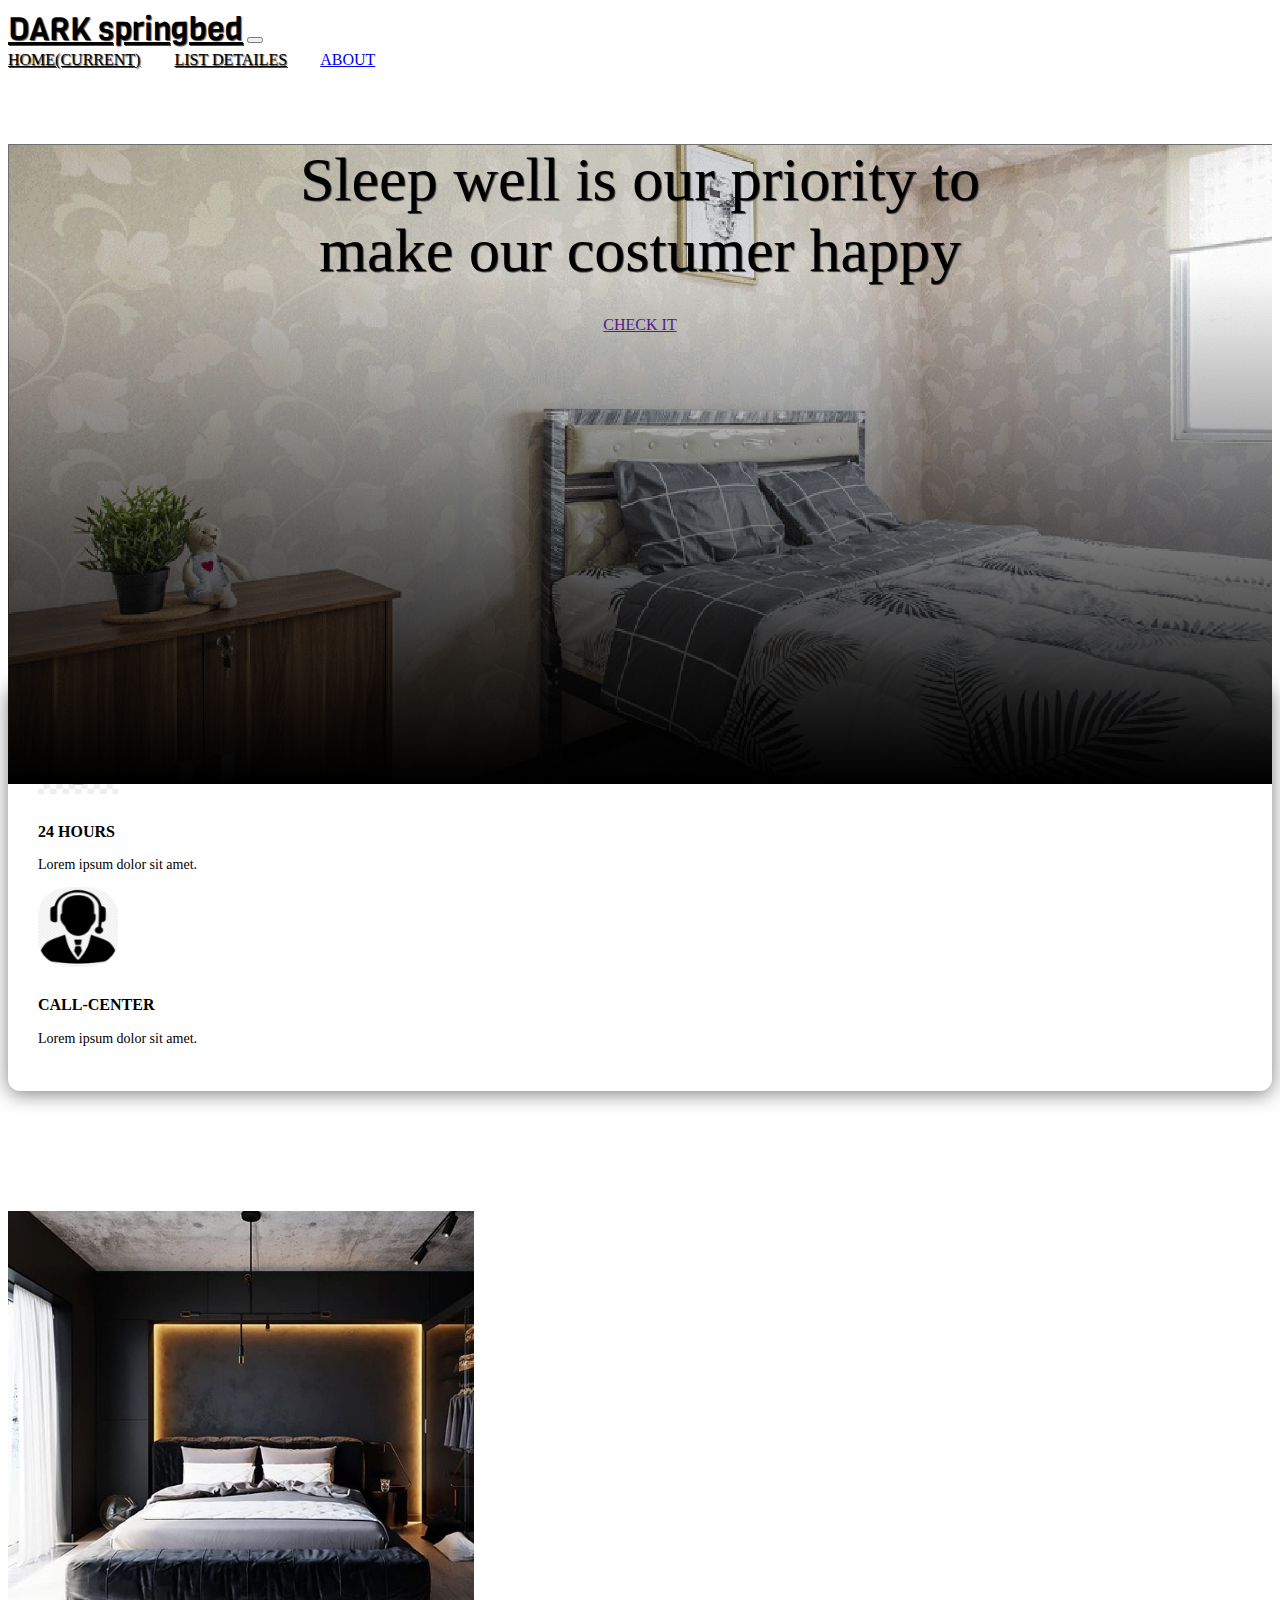
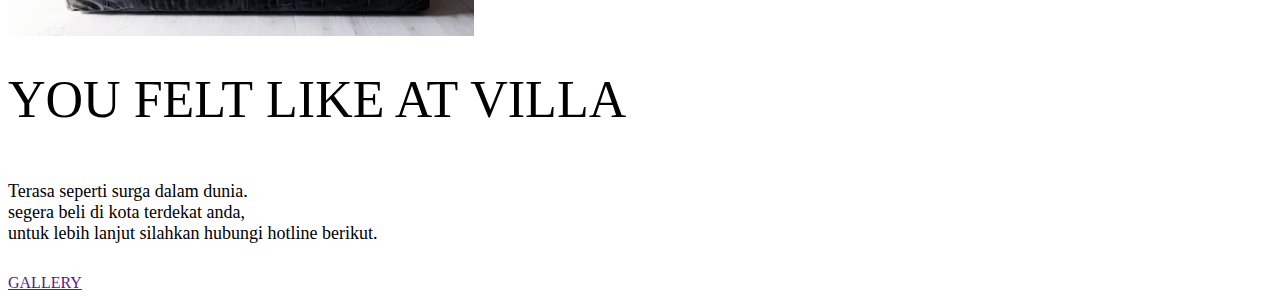
==== index.html @ c739e209 "Add files via upload" ====
<!doctype html>
<html lang="en">
  <head>
    <!-- Required meta tags -->
    <meta charset="utf-8">
    <meta name="viewport" content="width=device-width, initial-scale=1, shrink-to-fit=no">

    <!-- Bootstrap CSS -->
    <link rel="stylesheet" href="https://stackpath.bootstrapcdn.com/bootstrap/4.5.0/css/bootstrap.min.css" integrity="sha384-9aIt2nRpC12Uk9gS9baDl411NQApFmC26EwAOH8WgZl5MYYxFfc+NcPb1dKGj7Sk" crossorigin="anonymous">

    <!-- My Fonts -->
    <link href="https://fonts.googleapis.com/css2?family=Viga&display=swap" rel="stylesheet">

    <!-- My CSS -->
    <link rel="stylesheet" href="style.css">


    <title>DARK springbed</title>
  </head>
  <body>
     <!-- Navbar -->
     <nav class="navbar navbar-expand-lg navbar-light">
       <div class="container">
        <a class="navbar-brand" href="#">DARK springbed</a>
        <button class="navbar-toggler" type="button" data-toggle="collapse" data-target="#navbarNavAltMarkup" aria-controls="navbarNavAltMarkup" aria-expanded="false" aria-label="Toggle navigation">
          <span class="navbar-toggler-icon"></span>
        </button>
        <div class="collapse navbar-collapse" id="navbarNavAltMarkup">
          <div class="navbar-nav ml-auto">
            <a class="nav-item nav-link active" href="#">Home<span class="sr-only">(current)</span></a>
            <a class="nav-item nav-link" href="#">List Detailes</a>
            <a class="nav-item btn btn-primary tombol" href="#">About</a>
          </div>
        </div>
     </div>
     </nav>
     <!-- akhir Navbar -->


     <!-- Jumbotron -->
      <div class="jumbotron jumbotron-fluid">
        <div class="container">
          <h1 class="display-4">Sleep <span>well</span> is our priority to<br> make our costumer <span>happy</span></h1>
          <a href=""class="btn btn-primary tombol">CHECK IT</a>
        </div>
      </div>
     <!-- Akhir Jumbotron -->


     <!-- Container -->
     <div class="container">


      <!-- info Panel -->
      <div class="row justify-content-center">
        <div class="col-10 info-panel">
          <div class="row">
            <div class="col-lg">
             <img src="img/jam gadang.jpg" alt="employee" class="float-left">
             <h4>24 Hours</h4>
             <p>Lorem ipsum dolor sit amet.</p>  
            </div>
            <div class="col-lg">
              <img src="img/call center.jpg" alt="calling"  class="float-left">
              <h4>Call-Center</h4>
              <p>Lorem ipsum dolor sit amet.</p>  
            </div>
          </div>
        </div>
      </div>
      <!-- akhir info panel -->


      <!-- Workingspace -->
      <div class="row workingspace">
        <div class="col-lg-5">
        <img src="img/bed@2.jpg" alt="Workingspace" class="img-fluid">
      </div>
        <div class="col-lg-5">
          <h3>You <span>felt</span> like at <span>villa</span></h3>
          <p>Terasa seperti surga dalam dunia.<br>segera beli di kota terdekat anda,<br> untuk lebih lanjut silahkan hubungi hotline berikut.</p>
          <a href="" class="btn btn-primary tombol ">Gallery</a>
        </div>
      </div>
      <!-- akhir workingspace -->



     </div>
      <!-- akhir container -->





    <!-- Optional JavaScript -->
    <!-- jQuery first, then Popper.js, then Bootstrap JS -->
    <script src="https://code.jquery.com/jquery-3.5.1.slim.min.js" integrity="sha384-DfXdz2htPH0lsSSs5nCTpuj/zy4C+OGpamoFVy38MVBnE+IbbVYUew+OrCXaRkfj" crossorigin="anonymous"></script>
    <script src="https://cdn.jsdelivr.net/npm/popper.js@1.16.0/dist/umd/popper.min.js" integrity="sha384-Q6E9RHvbIyZFJoft+2mJbHaEWldlvI9IOYy5n3zV9zzTtmI3UksdQRVvoxMfooAo" crossorigin="anonymous"></script>
    <script src="https://stackpath.bootstrapcdn.com/bootstrap/4.5.0/js/bootstrap.min.js" integrity="sha384-OgVRvuATP1z7JjHLkuOU7Xw704+h835Lr+6QL9UvYjZE3Ipu6Tp75j7Bh/kR0JKI" crossorigin="anonymous"></script>
  </body>
</html>
---- style.css ----
/* Navbar */
.navbar {
    position: relative;
    z-index: 1;
}
.navbar-brand {
    font-family: Viga;
    font-size: 32px;
}

/* Jumbotron */
.jumbotron {
    background-image: url(img/spring\ bed@2x.jpg);
    background-size: cover;
    height: 540px;
    text-align: center;   
    position: relative;
}

.jumbotron .container {
    z-index: 1;
    position: relative;
}

.jumbotron::after {
    content: '';
    display: block;
    width: 100%;
    height: 80%;
    background-image: linear-gradient(to top, rgba(0,0,0,1), rgba(0,0,0,0));
    position: absolute;
    bottom: 0;
}

.jumbotron .display-4 {
    margin-top: 150px;
    font-weight: 200;
    text-shadow: 1px 1px 1px rgba(0, 0, 0, 0.7);
    font-size: 40px;
    margin-bottom: 30px;
}

.jumbotron .display-4 span {
    font-weight: 500;
}


/* Info Panel */
.info-panel {
    box-shadow: 0 3px 20px rgba(0, 0, 0, 0.5);
    border-radius: 12px;
    margin-top: -100px;
    background-color: white;
    padding: 30px;

}

.info-panel img {
    width: 80px;
    height: 80px;
    margin-right: 20px;
    margin-bottom: 20px;
}

.info-panel h4 {
    font-size: 16px;
    text-transform: uppercase;
    font-weight: bold;
    margin-top: 5px;
    
}

.info-panel p {
    font-size: 14px;
    color: black;
    margin-top: -5px;
    font-weight: 200;
}


/* Workingspace */
.workingspace {
    margin-top: 120px;
    text-align: center;
}

.workingspace h3 {
    font-size: 52px;
    font-weight: 200;
    text-transform: uppercase;
    margin-top: 30px;
}

.workingspace h3 span {
    font-weight: 500; 
}

.workingspace p {
    font-size: 18px;
    color: black;
    font-weight: 200;
    margin: 30px 0;
}



/* Utility */
.tombol {
    text-transform: uppercase;
    border-radius: 40px;
}


/* DESKTOP VERSION */
@media (min-width: 992px) {
    .navbar-brand, .nav-link {
        color: black !important;
        text-shadow: 1px 1px 1px rgba(0, 0, 0, 0.7);
    } 

    .nav-link {
        text-transform: uppercase;
        margin-right: 30px;
    }

    .nav-link:hover::after {
        content: '';
        display: block;
        border-bottom: 3px solid #0b63dc;
        width: 50%;
        margin: auto;
        padding-bottom: 5px;
        margin-bottom: -8px;
    }


    .jumbotron{
        margin-top: -75px; 
        height: 640px;
    }
    
    .jumbotron .display-4 {
        font-size: 62px;
    }


    .workingspace {
        text-align: left;
    }


 }
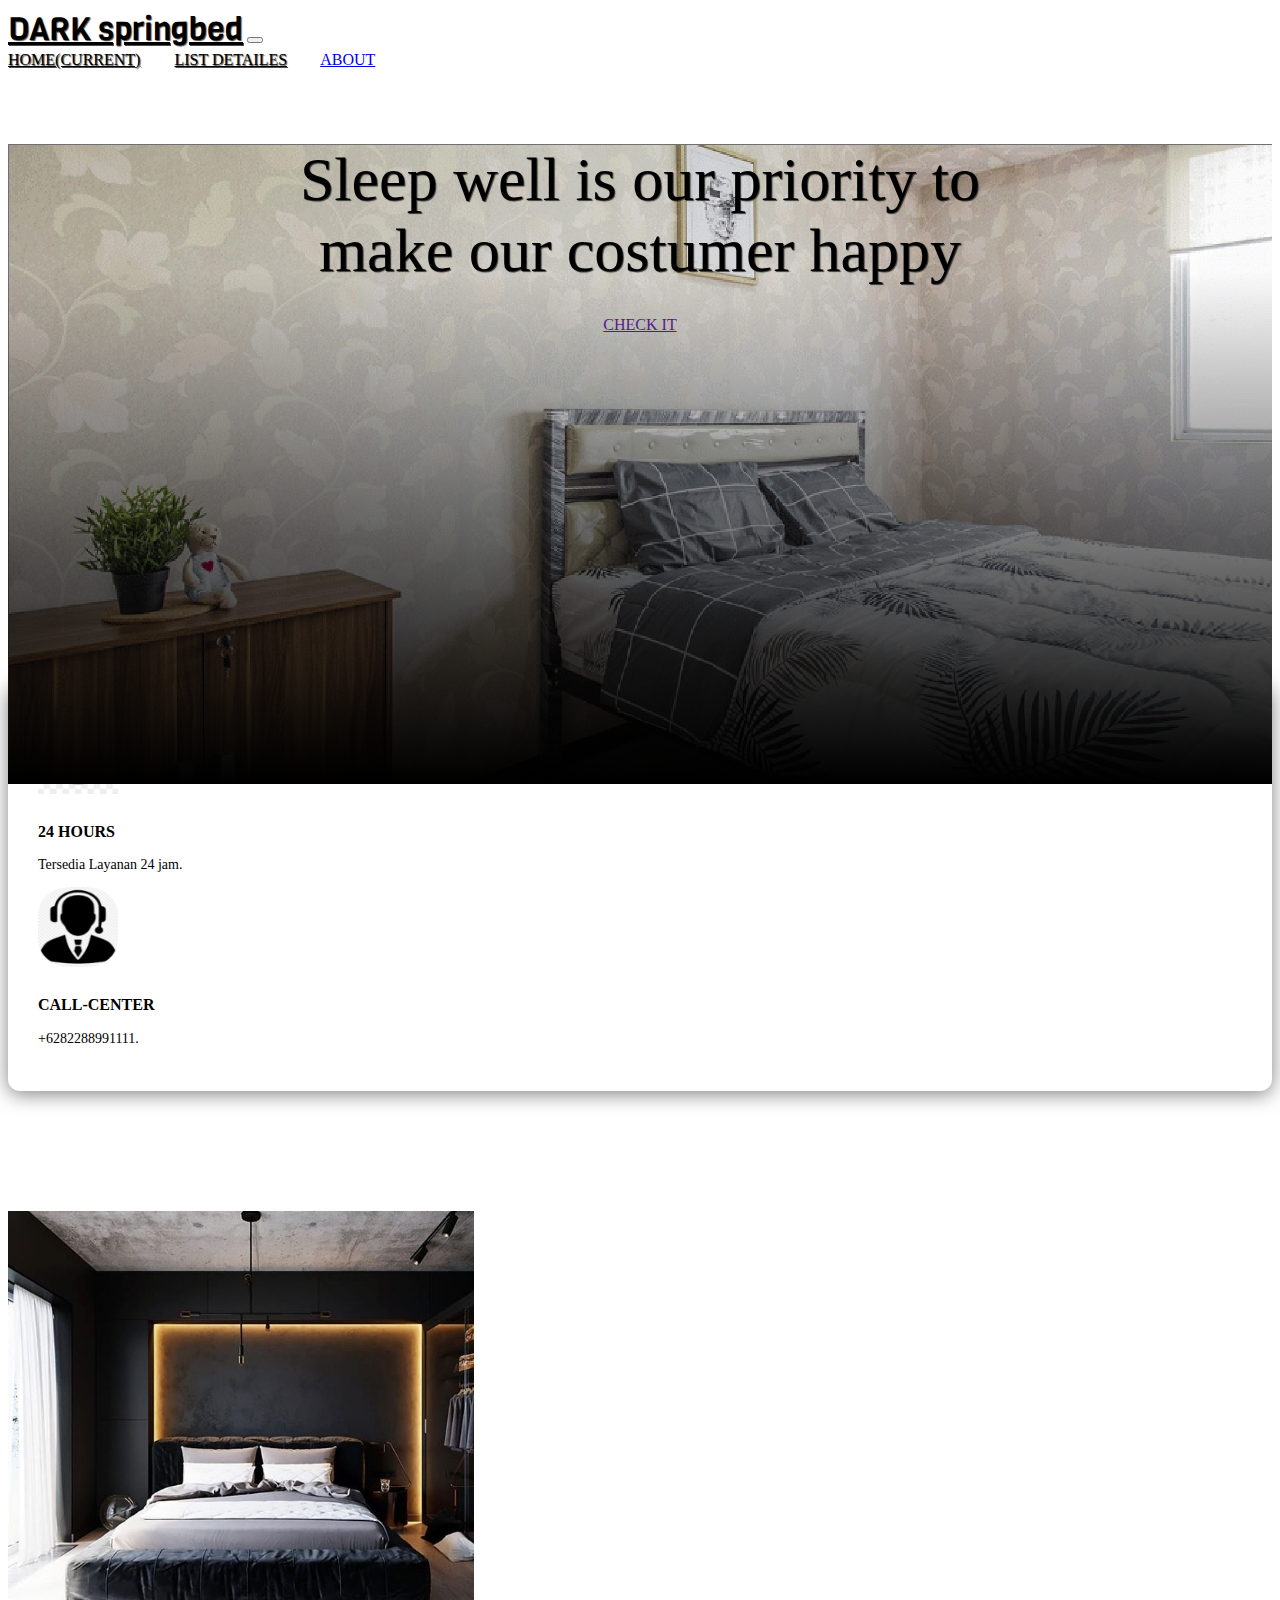
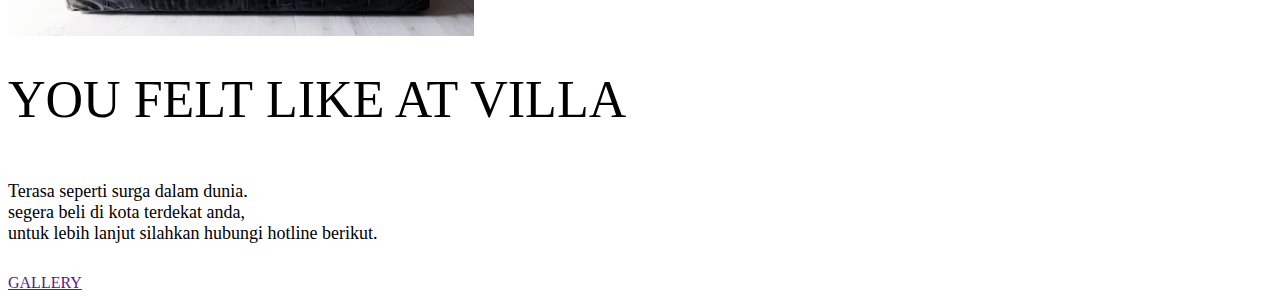
==== commit 15b1556c: "Update index.html" ====
--- a/index.html
+++ b/index.html
@@ -58,12 +58,12 @@
             <div class="col-lg">
              <img src="img/jam gadang.jpg" alt="employee" class="float-left">
              <h4>24 Hours</h4>
-             <p>Lorem ipsum dolor sit amet.</p>  
+             <p>Tersedia Layanan 24 jam.</p>  
             </div>
             <div class="col-lg">
               <img src="img/call center.jpg" alt="calling"  class="float-left">
               <h4>Call-Center</h4>
-              <p>Lorem ipsum dolor sit amet.</p>  
+              <p>+6282288991111.</p>  
             </div>
           </div>
         </div>
@@ -99,4 +99,4 @@
     <script src="https://cdn.jsdelivr.net/npm/popper.js@1.16.0/dist/umd/popper.min.js" integrity="sha384-Q6E9RHvbIyZFJoft+2mJbHaEWldlvI9IOYy5n3zV9zzTtmI3UksdQRVvoxMfooAo" crossorigin="anonymous"></script>
     <script src="https://stackpath.bootstrapcdn.com/bootstrap/4.5.0/js/bootstrap.min.js" integrity="sha384-OgVRvuATP1z7JjHLkuOU7Xw704+h835Lr+6QL9UvYjZE3Ipu6Tp75j7Bh/kR0JKI" crossorigin="anonymous"></script>
   </body>
-</html>+</html>
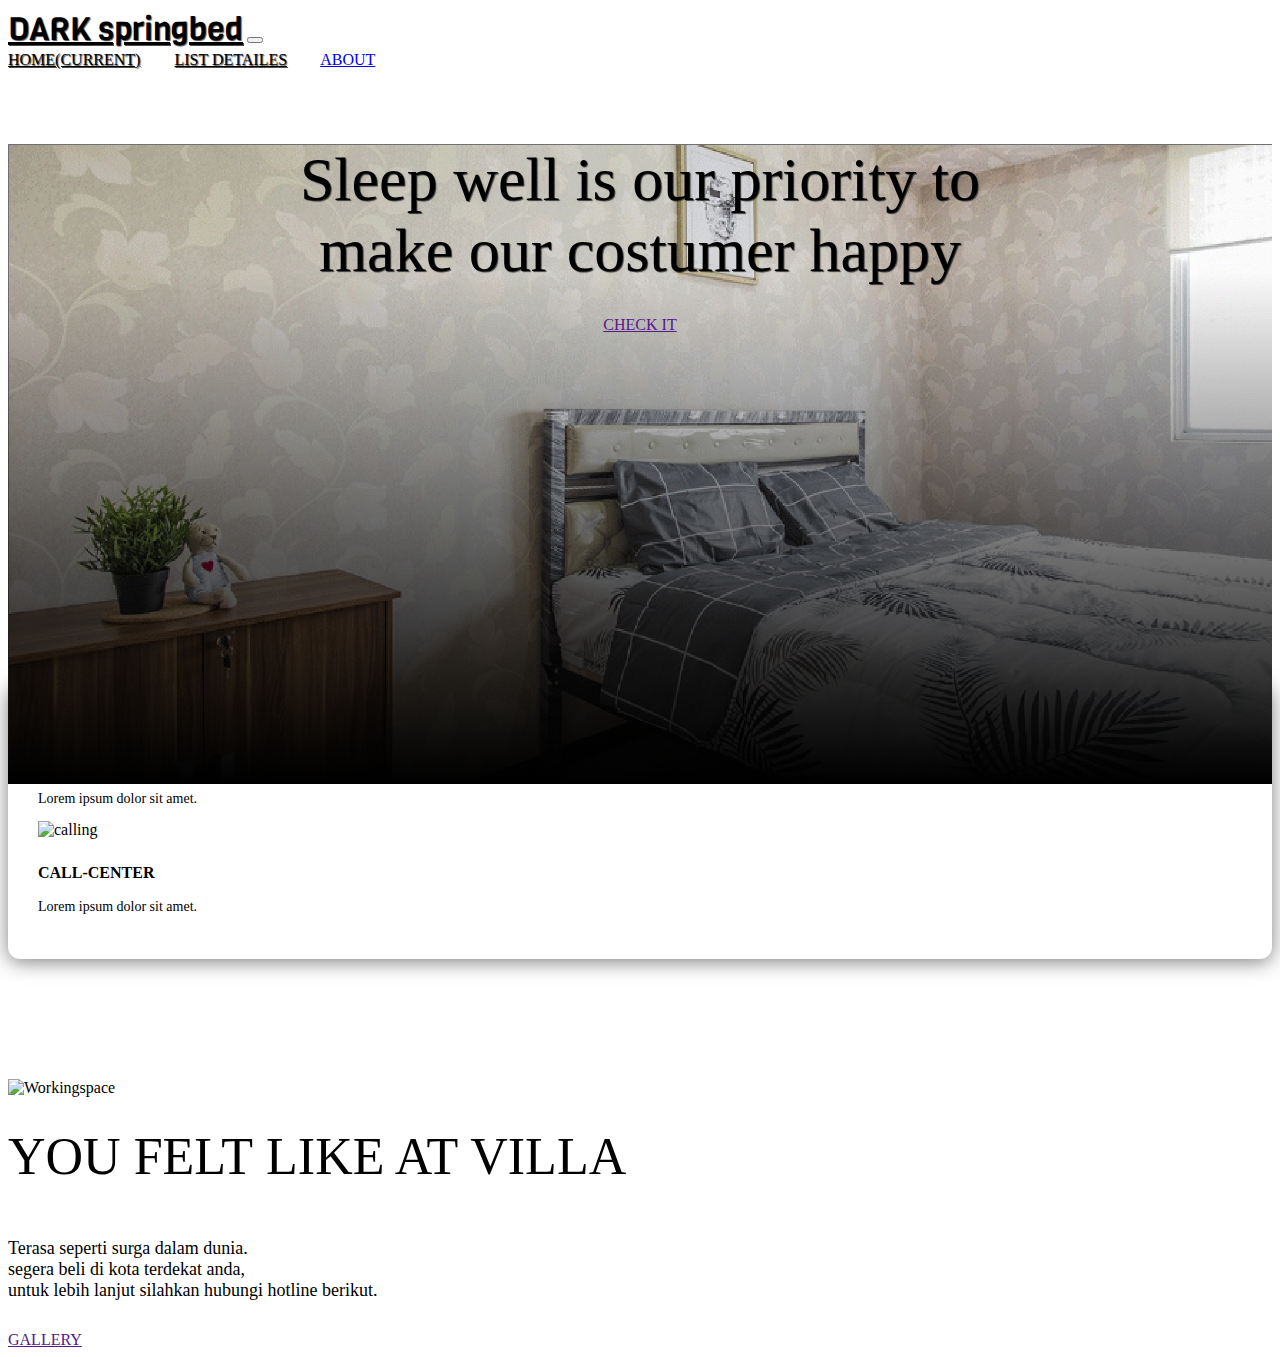
==== commit 42a4e49e: "itu html nya" ====
--- a/index.html
+++ b/index.html
@@ -56,14 +56,14 @@
         <div class="col-10 info-panel">
           <div class="row">
             <div class="col-lg">
-             <img src="img/jam gadang.jpg" alt="employee" class="float-left">
+             <img src="img/employee.jpg" alt="employee" class="float-left">
              <h4>24 Hours</h4>
-             <p>Tersedia Layanan 24 jam.</p>  
+             <p>Lorem ipsum dolor sit amet.</p>  
             </div>
             <div class="col-lg">
-              <img src="img/call center.jpg" alt="calling"  class="float-left">
+              <img src="img/calling.jpg" alt="calling"  class="float-left">
               <h4>Call-Center</h4>
-              <p>+6282288991111.</p>  
+              <p>Lorem ipsum dolor sit amet.</p>  
             </div>
           </div>
         </div>
@@ -74,7 +74,7 @@
       <!-- Workingspace -->
       <div class="row workingspace">
         <div class="col-lg-5">
-        <img src="img/bed@2.jpg" alt="Workingspace" class="img-fluid">
+        <img src="img/workingspace.png" alt="Workingspace" class="img-fluid">
       </div>
         <div class="col-lg-5">
           <h3>You <span>felt</span> like at <span>villa</span></h3>
@@ -99,4 +99,4 @@
     <script src="https://cdn.jsdelivr.net/npm/popper.js@1.16.0/dist/umd/popper.min.js" integrity="sha384-Q6E9RHvbIyZFJoft+2mJbHaEWldlvI9IOYy5n3zV9zzTtmI3UksdQRVvoxMfooAo" crossorigin="anonymous"></script>
     <script src="https://stackpath.bootstrapcdn.com/bootstrap/4.5.0/js/bootstrap.min.js" integrity="sha384-OgVRvuATP1z7JjHLkuOU7Xw704+h835Lr+6QL9UvYjZE3Ipu6Tp75j7Bh/kR0JKI" crossorigin="anonymous"></script>
   </body>
-</html>
+</html>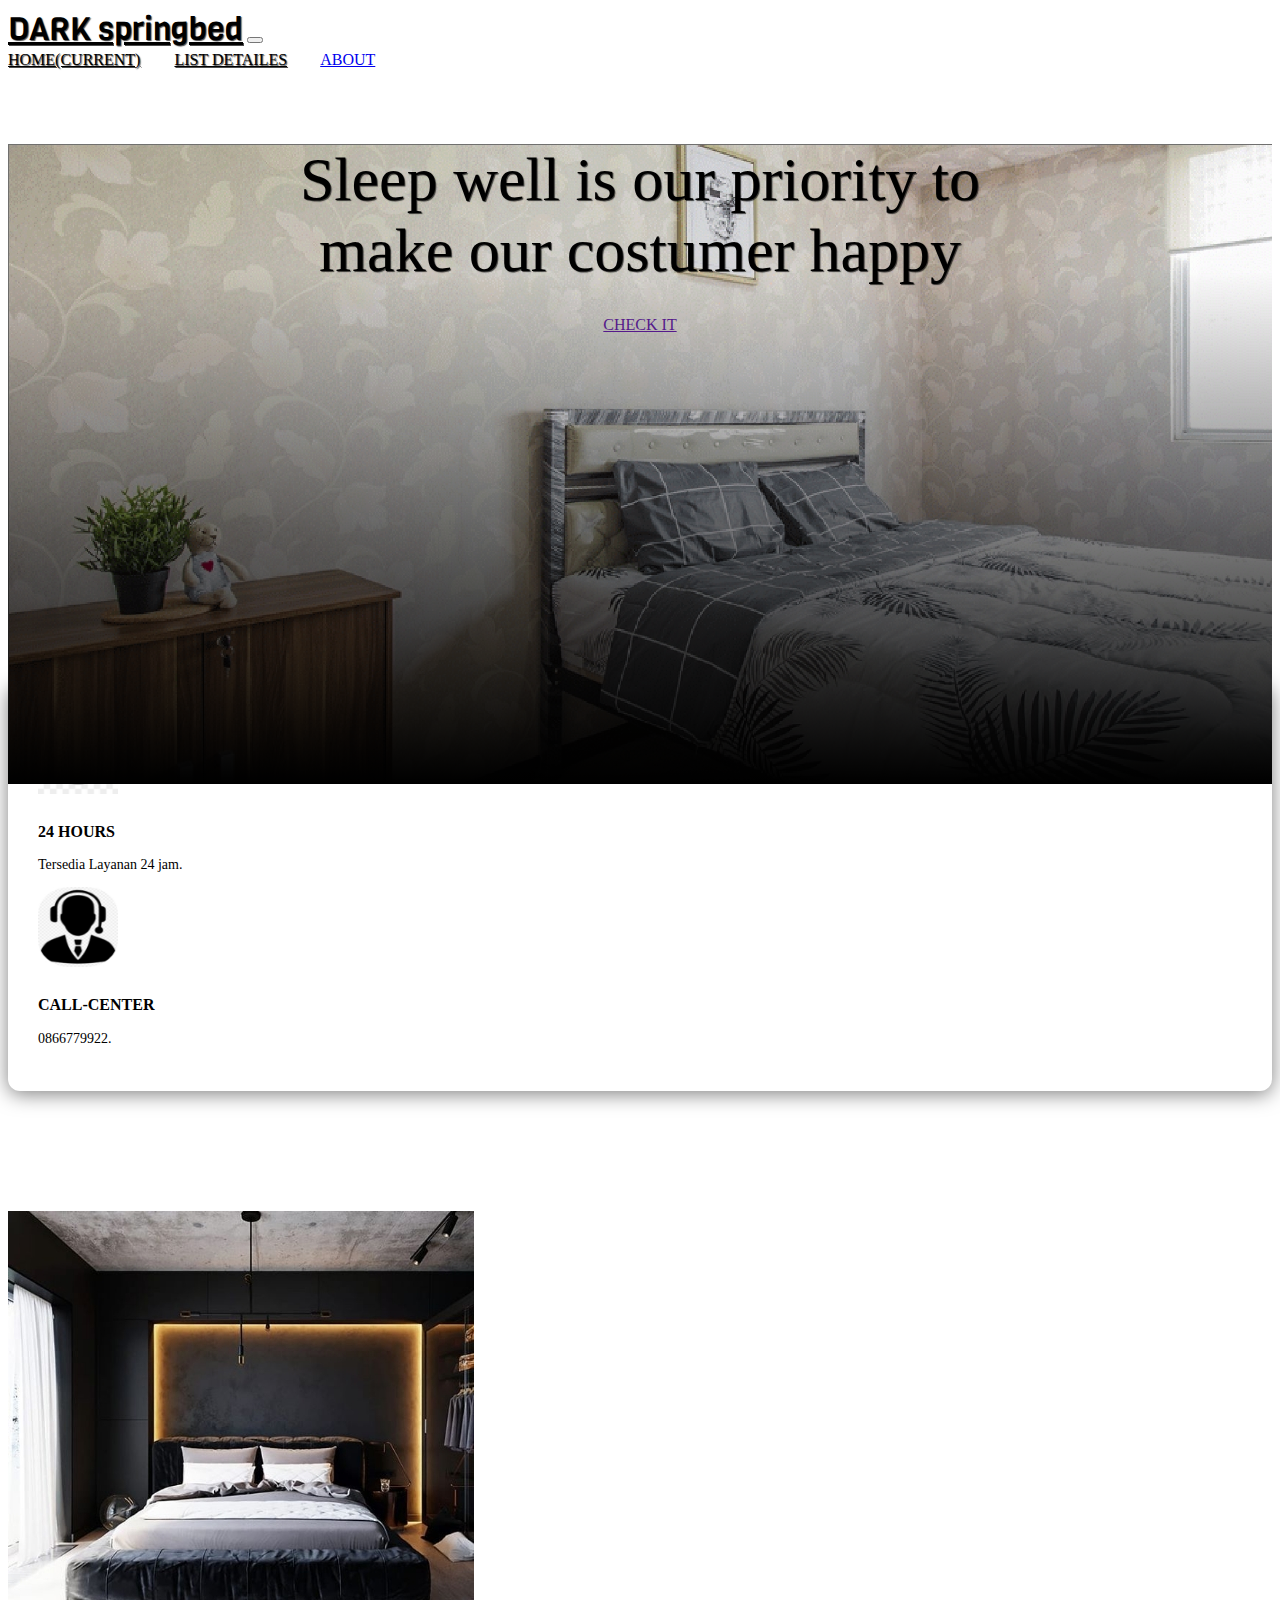
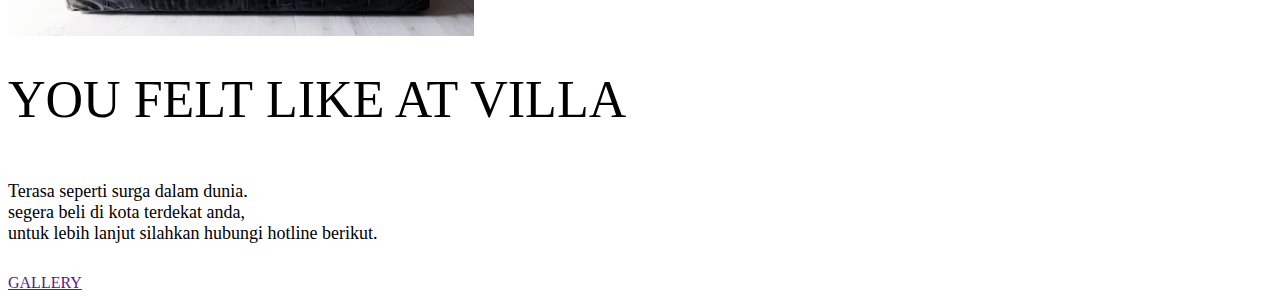
==== commit 3d83e238: "Add files via upload" ====
--- a/index.html
+++ b/index.html
@@ -56,14 +56,14 @@
         <div class="col-10 info-panel">
           <div class="row">
             <div class="col-lg">
-             <img src="img/employee.jpg" alt="employee" class="float-left">
+             <img src="img/jam gadang.jpg" alt="employee" class="float-left">
              <h4>24 Hours</h4>
-             <p>Lorem ipsum dolor sit amet.</p>  
+             <p>Tersedia Layanan 24 jam.</p>  
             </div>
             <div class="col-lg">
-              <img src="img/calling.jpg" alt="calling"  class="float-left">
+              <img src="img/call center.jpg" alt="calling"  class="float-left">
               <h4>Call-Center</h4>
-              <p>Lorem ipsum dolor sit amet.</p>  
+              <p>0866779922.</p>  
             </div>
           </div>
         </div>
@@ -74,7 +74,7 @@
       <!-- Workingspace -->
       <div class="row workingspace">
         <div class="col-lg-5">
-        <img src="img/workingspace.png" alt="Workingspace" class="img-fluid">
+        <img src="img/bed@2.jpg" alt="Workingspace" class="img-fluid">
       </div>
         <div class="col-lg-5">
           <h3>You <span>felt</span> like at <span>villa</span></h3>
